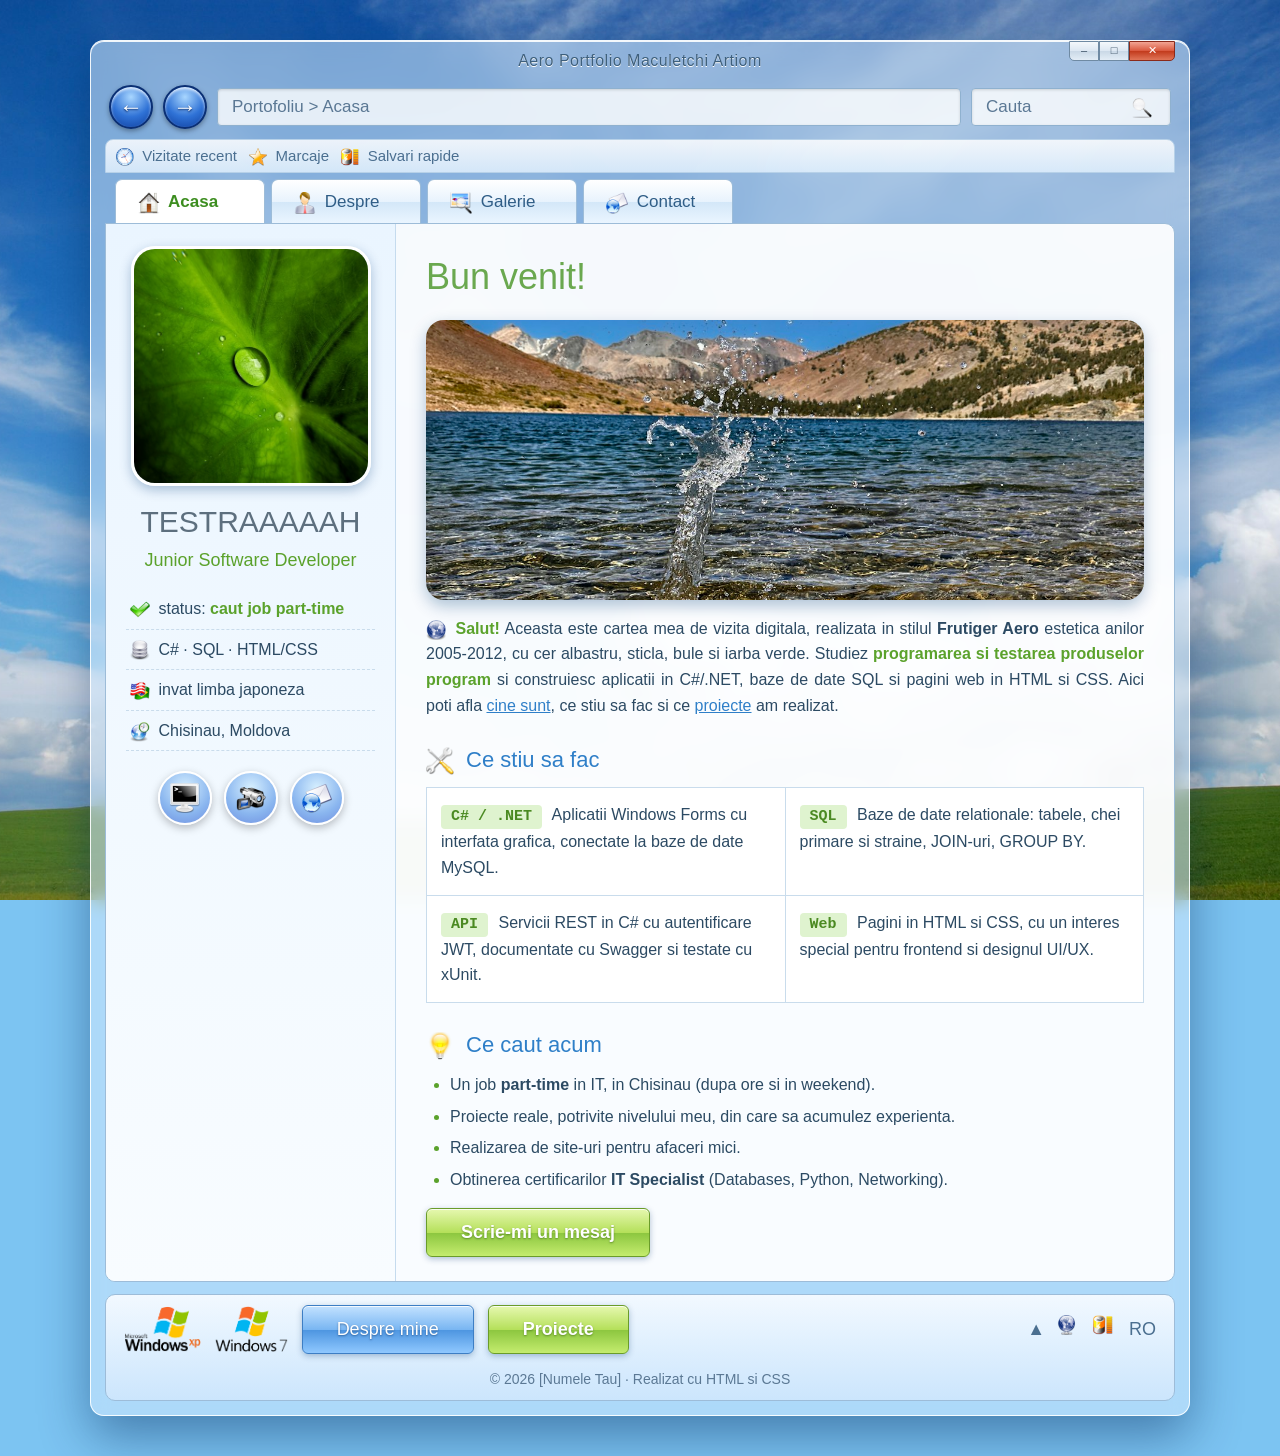
==== index.html @ 820da48e "Site portofoliu in stil Frutiger Aero (HTML + CSS) Patru pagini (Acasa, Despre, Galerie, Contact), u" ====
<!DOCTYPE html>
<html lang="ro">
<head>
  <meta charset="UTF-8">
  <meta name="viewport" content="width=device-width, initial-scale=1.0">
  <title>Acasa | Aero Portfolio</title>
  <link rel="stylesheet" href="css/style.css">
</head>
<body>

  <div class="window">

    <!-- ========== ANTET: bara de titlu, adresa si meniul ========== -->
    <header>
      <div class="title-bar">
        <h1 class="site-name">Aero Portfolio Maculetchi Artiom</h1>
        <div class="window-buttons">
          <span>&#8211;</span>
          <span>&#9633;</span>
          <span class="btn-close">&#10005;</span>
        </div>
      </div>

      <div class="toolbar">
        <a class="round-btn" href="contact.html" title="Pagina anterioara">&#8592;</a>
        <a class="round-btn" href="despre.html" title="Pagina urmatoare">&#8594;</a>
        <div class="address-bar">Portofoliu > Acasa</div>
        <div class="search-box">Cauta <span><img class="ico" src="images/icons/viewmag.png" alt=""></span></div>
      </div>

      <p class="favorites"><img class="ico" src="images/icons/clock.png" alt=""> Vizitate recent &nbsp; <img class="ico" src="images/icons/bookmark.png" alt=""> Marcaje &nbsp; <img class="ico" src="images/icons/laptop_battery.png" alt=""> Salvari rapide</p>

      <nav class="tabs">
        <ul>
          <li><a href="index.html" class="active"><img class="ico" src="images/icons/kfm_home.png" alt=""> Acasa</a></li>
          <li><a href="despre.html"><img class="ico" src="images/icons/kuser.png" alt=""> Despre</a></li>
          <li><a href="galerie.html"><img class="ico" src="images/icons/kview.png" alt=""> Galerie</a></li>
          <li><a href="contact.html"><img class="ico" src="images/icons/email.png" alt=""> Contact</a></li>
        </ul>
      </nav>
    </header>

    <div class="layout">

      <!-- ========== BARA LATERALA: cartea de vizita ========== -->
      <aside class="sidebar">
        <img class="avatar" src="images/avatar.jpg" alt="Avatar de profil">
        <h2 class="profile-name">TESTRAAAAAH</h2>
        <p class="profile-role">Junior Software Developer</p>
        <ul class="status-list">
          <li><img class="ico" src="images/icons/apply.png" alt=""> status: <span class="green">caut job part-time</span></li>
          <li><img class="ico" src="images/icons/database.png" alt=""> C# · SQL · HTML/CSS</li>
          <li><img class="ico" src="images/icons/locale.png" alt=""> invat limba japoneza</li>
          <li><img class="ico" src="images/icons/kworldclock.png" alt=""> Chisinau, Moldova</li>
        </ul>
        <div class="social">
          <a href="https://github.com/" target="_blank" title="GitHub"><img src="images/icons/konsole.png" alt="GitHub"></a>
          <a href="https://instagram.com/" target="_blank" title="Instagram"><img src="images/icons/camera.png" alt="Instagram"></a>
          <a href="contact.html" title="E-mail"><img src="images/icons/email.png" alt="E-mail"></a>
        </div>
      </aside>

      <!-- ========== CONTINUTUL PRINCIPAL ========== -->
      <main class="content">
        <h2 class="page-title">Bun venit!</h2>

        <img class="hero" src="images/hero.jpg" alt="Glob pamantesc intr-o bula de apa, deasupra unei pajisti verzi">

        <p class="intro">
          <img class="ico" src="images/icons/browser.png" alt=""> <span class="hl">Salut!</span> Aceasta este cartea mea de vizita digitala, realizata in stilul
          <strong>Frutiger Aero</strong> estetica anilor 2005-2012, cu cer albastru, sticla, bule si iarba verde.
          Studiez <span class="hl">programarea si testarea produselor program</span> si construiesc aplicatii in C#/.NET,
          baze de date SQL si pagini web in HTML si CSS. Aici poti afla <a href="despre.html">cine sunt</a>,
          ce stiu sa fac si ce <a href="galerie.html">proiecte</a> am realizat.
        </p>

        <!-- Sectiunea 1 -->
        <section>
          <h3><img class="ico" src="images/icons/package_settings.png" alt=""> Ce stiu sa fac</h3>
          <div class="info-grid">
            <div class="info-box">
              <span class="tag">C# / .NET</span>
              Aplicatii Windows Forms cu interfata grafica, conectate la baze de date MySQL.
            </div>
            <div class="info-box">
              <span class="tag">SQL</span>
              Baze de date relationale: tabele, chei primare si straine, JOIN-uri, GROUP BY.
            </div>
            <div class="info-box">
              <span class="tag">API</span>
              Servicii REST in C# cu autentificare JWT, documentate cu Swagger si testate cu xUnit.
            </div>
            <div class="info-box">
              <span class="tag">Web</span>
              Pagini in HTML si CSS, cu un interes special pentru frontend si designul UI/UX.
            </div>
          </div>
        </section>

        <!-- Sectiunea 2 -->
        <section>
          <h3><img class="ico" src="images/icons/ktip.png" alt=""> Ce caut acum</h3>
          <ul class="check-list">
            <li>Un job <strong>part-time</strong> in IT, in Chisinau (dupa ore si in weekend).</li>
            <li>Proiecte reale, potrivite nivelului meu, din care sa acumulez experienta.</li>
            <li>Realizarea de site-uri pentru afaceri mici.</li>
            <li>Obtinerea certificarilor <strong>IT Specialist</strong> (Databases, Python, Networking).</li>
          </ul>
          <a class="glossy-btn green" href="contact.html">Scrie-mi un mesaj</a>
        </section>
      </main>

    </div>

    <!-- ========== SUBSOL ========== -->
    <footer class="footer">
      <img class="os-logo" src="images/winxp.png" alt="Logo Windows XP">
      <img class="os-logo" src="images/win7.png" alt="Logo Windows 7">
      <a class="glossy-btn" href="despre.html">Despre mine</a>
      <a class="glossy-btn green" href="galerie.html">Proiecte</a>
      <div class="tray">&#9650; <img class="ico" src="images/icons/network.png" alt=""> <img class="ico" src="images/icons/laptop_battery.png" alt=""> <span>RO</span></div>
      <p class="copyright">© 2026 [Numele Tau] · Realizat cu HTML si CSS</p>
    </footer>

  </div>

</body>
</html>
---- css/style.css ----
/* =========================================================
   Aero Portfolio – fisier CSS extern comun pentru toate paginile
   Tematica: Frutiger Aero (sticla, cer albastru, iarba verde)
   Paleta: albastru #2f7fc8 · verde #5ba22c · text #2c4a63
   ========================================================= */


/* ---------- 1. Setari generale ---------- */
* {
  box-sizing: border-box;
  margin: 0;
  padding: 0;
}

body {
  font-family: "Segoe UI", Tahoma, Verdana, sans-serif;
  font-size: 16px;
  line-height: 1.6;
  color: #2c4a63;
  background-color: #7cc4f2;                 /* culoare de rezerva */
  background-image: url("../images/bg.jpg"); /* cer + dealuri */
  background-size: cover;
  background-position: center;
  background-attachment: fixed;
  padding: 40px 16px;
}

img {
  max-width: 100%;
  display: block;
}

a {
  color: #2f7fc8;
}

a:hover {
  color: #5ba22c;
}

/* pictograme in stil Windows (Crystal Clear) puse in text */
.ico {
  display: inline-block;
  width: 20px;
  height: 20px;
  vertical-align: middle;
  margin-right: 4px;
}

.tabs .ico       { width: 22px; height: 22px; }
.content h3 .ico { width: 28px; height: 28px; margin-right: 6px; }
.favorites .ico  { width: 18px; height: 18px; }


/* ---------- 2. Fereastra principala (efect de sticla) ---------- */
.window {
  max-width: 1100px;
  margin: 0 auto;
  padding: 0 14px 14px;
  background-color: rgba(214, 236, 255, 0.55);
  border: 1px solid rgba(255, 255, 255, 0.9);
  border-radius: 14px;
  box-shadow: 0 20px 50px rgba(0, 40, 90, 0.45),
              inset 0 1px 0 rgba(255, 255, 255, 0.9);
  backdrop-filter: blur(10px);
}


/* ---------- 3. Bara de titlu ---------- */
.title-bar {
  position: relative;
  display: flex;
  align-items: center;
  justify-content: center;
  height: 40px;
}

.site-name {
  font-size: 16px;
  font-weight: 400;
  color: #3d5f7c;
  text-shadow: 0 1px 0 #ffffff;
  letter-spacing: 0.5px;
}

.window-buttons {
  position: absolute;
  top: 0;
  right: 0;
  display: flex;
}

.window-buttons span {
  width: 30px;
  height: 20px;
  display: flex;
  align-items: center;
  justify-content: center;
  font-size: 11px;
  color: #3a4f63;
  border: 1px solid #6f8aa3;
  background: linear-gradient(#f4f8fc 0%, #dce7f2 50%, #c9d8e6 51%, #e3edf6 100%);
}

.window-buttons span:first-child {
  border-radius: 0 0 0 5px;
}

.window-buttons .btn-close {
  width: 46px;
  color: #ffffff;
  border-color: #8a2a1a;
  border-radius: 0 0 5px 0;
  background: linear-gradient(#f2a493 0%, #d9573c 50%, #c23a1c 51%, #e07558 100%);
}

.window-buttons span:hover {
  background: linear-gradient(#ffffff 0%, #e6f4ff 50%, #b9e0ff 51%, #e2f2ff 100%);
}

.window-buttons .btn-close:hover {
  background: linear-gradient(#ffb7a6 0%, #ef6a4c 50%, #db4422 51%, #f58d6e 100%);
}


/* ---------- 4. Bara de instrumente (sageti + adresa) ---------- */
.toolbar {
  display: flex;
  align-items: center;
  gap: 10px;
  padding: 4px 4px 10px;
}

/* butoane rotunde lucioase "inapoi / inainte" */
.round-btn {
  width: 44px;
  height: 44px;
  flex-shrink: 0;
  display: flex;
  align-items: center;
  justify-content: center;
  font-size: 24px;
  font-weight: bold;
  color: #ffffff;
  text-decoration: none;
  text-shadow: 0 1px 2px #00205c;
  border: 2px solid #0b2f73;
  border-radius: 50%;
  background: radial-gradient(circle at 50% 25%, #a8d6ff 0%, #2f72d6 55%, #0f3f9e 100%);
  box-shadow: inset 0 2px 3px rgba(255, 255, 255, 0.8),
              0 2px 5px rgba(0, 0, 0, 0.35);
}

.round-btn:hover {
  color: #ffffff;
  background: radial-gradient(circle at 50% 25%, #d2ecff 0%, #4b93f0 55%, #1c56c0 100%);
  box-shadow: 0 0 12px #6fd0ff,
              inset 0 2px 3px rgba(255, 255, 255, 0.8);
}

.address-bar,
.search-box {
  height: 38px;
  display: flex;
  align-items: center;
  padding: 0 14px;
  font-size: 17px;
  color: #5b7894;
  background-color: rgba(255, 255, 255, 0.8);
  border: 1px solid #8fb1cf;
  border-radius: 4px;
  box-shadow: inset 0 1px 3px rgba(0, 0, 0, 0.15);
}

.address-bar {
  flex: 1;
}

.search-box {
  width: 200px;
  justify-content: space-between;
}

/* bara cu "favorite" (decorativa) */
.favorites {
  padding: 4px 10px;
  margin-bottom: 6px;
  font-size: 15px;
  color: #4b6f90;
  background: linear-gradient(rgba(255, 255, 255, 0.85), rgba(225, 240, 253, 0.85));
  border: 1px solid #b7d1e8;
  border-radius: 8px 8px 0 0;
}


/* ---------- 5. Meniul de navigare (file / tab-uri) ---------- */
.tabs ul {
  list-style: none;
  display: flex;
  flex-wrap: wrap;
  gap: 6px;
  padding-left: 10px;
}

.tabs a {
  display: block;
  min-width: 150px;
  padding: 8px 22px;
  font-size: 17px;
  color: #2f5d86;
  text-decoration: none;
  border: 1px solid #9dbcd8;
  border-bottom: none;
  border-radius: 7px 7px 0 0;
  background: linear-gradient(#ffffff 0%, #e8f3fd 50%, #d3e7f8 51%, #eaf5ff 100%);
}

.tabs a:hover {
  color: #0f4c8a;
  background: linear-gradient(#f3fbff 0%, #cfeaff 50%, #a9d6fb 51%, #d4ecff 100%);
}

.tabs a.active {
  font-weight: 600;
  color: #3c8d1f;
  background: #ffffff;
}


/* ---------- 6. Aranjarea paginii: bara laterala + continut ---------- */
.layout {
  display: grid;
  grid-template-columns: 290px 1fr;
  background-color: rgba(255, 255, 255, 0.93);
  border: 1px solid #9dbcd8;
  border-radius: 0 10px 10px 10px;
  overflow: hidden;
}


/* ---------- 7. Bara laterala – cartea de vizita ---------- */
.sidebar {
  padding: 22px 20px;
  text-align: center;
  background: linear-gradient(#eaf5ff, #f8fcff);
  border-right: 1px solid #c5dbee;
}

.avatar {
  width: 100%;
  max-width: 240px;
  height: 240px;
  object-fit: cover;
  margin: 0 auto 12px;
  border: 3px solid #ffffff;
  border-radius: 24px;
  box-shadow: 0 4px 12px rgba(0, 60, 120, 0.3);
}

.profile-name {
  font-size: 30px;
  font-weight: 300;
  color: #5d6f7e;
}

.profile-role {
  font-size: 18px;
  color: #5ba22c;
  margin-bottom: 14px;
}

.status-list {
  list-style: none;
  text-align: left;
}

.status-list li {
  padding: 7px 4px;
  border-bottom: 1px dashed #c9dcec;
}

.green {
  color: #5ba22c;
  font-weight: 600;
}

/* butoane rotunde pentru retele sociale */
.social {
  display: flex;
  justify-content: center;
  gap: 12px;
  margin-top: 20px;
}

.social a {
  width: 54px;
  height: 54px;
  display: flex;
  align-items: center;
  justify-content: center;
  font-size: 20px;
  font-weight: bold;
  color: #ffffff;
  text-decoration: none;
  border: 2px solid #ffffff;
  border-radius: 50%;
  background: radial-gradient(circle at 50% 30%, #d7f0ff 0%, #8ab6ef 60%, #6f8fe0 100%);
  box-shadow: 0 3px 8px rgba(0, 0, 0, 0.25);
}

.social a img {
  width: 30px;
  height: 30px;
}

.social a:hover {
  color: #ffffff;
  background: radial-gradient(circle at 50% 30%, #e9ffd6 0%, #9ad95f 60%, #5ba22c 100%);
  box-shadow: 0 0 14px #8fe36b;
}


/* ---------- 8. Continutul principal ---------- */
.content {
  padding: 24px 30px;
}

.page-title {
  font-size: 36px;
  font-weight: 300;
  color: #6aa84f;
  margin-bottom: 14px;
}

.content h3 {
  font-size: 22px;
  font-weight: 400;
  color: #2f7fc8;
  margin: 24px 0 10px;
}

.content p {
  margin-bottom: 12px;
  text-align: justify;
}

.hl {
  color: #5ba22c;
  font-weight: 600;
}

/* imaginea reprezentativa */
.hero {
  width: 100%;
  height: 280px;
  object-fit: cover;
  margin-bottom: 16px;
  border-radius: 18px;
  box-shadow: 0 6px 16px rgba(0, 60, 120, 0.3);
}

/* etichete verzi de tip "cod" */
.tag {
  display: inline-block;
  margin-right: 6px;
  padding: 0 10px;
  font-family: Consolas, "Courier New", monospace;
  font-size: 15px;
  font-weight: bold;
  color: #4b8a22;
  background-color: #dff3cf;
  border-radius: 4px;
}

/* casute cu informatii (grid 2 x 2) */
.info-grid {
  display: grid;
  grid-template-columns: 1fr 1fr;
  gap: 1px;
  background-color: #c9dcec;   /* "liniile" dintre casute */
  border: 1px solid #c9dcec;
}

.info-box {
  padding: 14px;
  background-color: #ffffff;
}

/* liste */
.check-list,
.goal-list,
.interest-box ul {
  padding-left: 24px;
  margin-bottom: 16px;
}

.check-list li::marker,
.interest-box li::marker {
  color: #5ba22c;
}

.goal-list li::marker {
  color: #2f7fc8;
  font-weight: bold;
}

.check-list li,
.goal-list li {
  margin-bottom: 6px;
}

/* imagine laterala pe pagina "Despre" */
.side-img {
  float: right;
  width: 220px;
  height: 150px;
  object-fit: cover;
  margin: 0 0 12px 16px;
  border-radius: 12px;
  box-shadow: 0 4px 12px rgba(0, 60, 120, 0.25);
}

.interest-grid {
  display: grid;
  grid-template-columns: repeat(auto-fit, minmax(180px, 1fr));
  gap: 12px;
  clear: both;
}

.interest-box {
  padding: 12px 14px 2px;
  background: linear-gradient(#ffffff, #eef7ff);
  border: 1px solid #c5dbee;
  border-radius: 10px;
}

.interest-box h4 {
  color: #5ba22c;
  margin-bottom: 6px;
}


/* ---------- 9. Tabele ---------- */
.table-wrap {
  overflow-x: auto;
}

.table {
  width: 100%;
  border-collapse: collapse;
  margin: 6px 0 14px;
}

.table th {
  padding: 8px 12px;
  text-align: left;
  font-weight: 600;
  color: #1f4f7c;
  border: 1px solid #9dbcd8;
  background: linear-gradient(#ffffff 0%, #e1effb 50%, #cfe4f6 51%, #e8f3fd 100%);
}

.table td {
  padding: 8px 12px;
  border: 1px solid #d3e3f1;
}

.table tbody tr:hover td {
  background-color: #eef8ff;
}

/* insigne de stare */
.badge {
  display: inline-block;
  padding: 1px 12px;
  font-size: 14px;
  font-weight: 600;
  border-radius: 20px;
}

.badge.done     { color: #3c7a18; background-color: #dff3cf; }
.badge.progress { color: #1f5f9e; background-color: #d6ebff; }
.badge.planned  { color: #5d6f7e; background-color: #e9eef2; }


/* ---------- 10. Galerie (card-uri) ---------- */
.gallery {
  display: grid;
  grid-template-columns: repeat(auto-fill, minmax(220px, 1fr));
  gap: 18px;
}

.card {
  overflow: hidden;
  background: linear-gradient(#ffffff, #eef7ff);
  border: 1px solid #bcd6ec;
  border-radius: 12px;
  box-shadow: 0 3px 10px rgba(0, 60, 120, 0.15);
  transition: transform 0.2s, box-shadow 0.2s;
}

.card img {
  width: 100%;
  height: 150px;
  object-fit: cover;
}

.card-body {
  padding: 12px 14px 14px;
}

.card h3 {
  margin: 8px 0 4px;
  font-size: 18px;
}

.content .card p {
  font-size: 14px;
  text-align: left;
  margin-bottom: 0;
}

.card:hover {
  transform: translateY(-4px);
  border-color: #7fc0f5;
  box-shadow: 0 8px 20px rgba(0, 90, 180, 0.3);
}


/* ---------- 11. Pagina de contact si formularul ---------- */
.contact-grid {
  display: grid;
  grid-template-columns: 1fr 1.4fr;
  gap: 28px;
}

.contact-list {
  list-style: none;
}

.contact-list li {
  display: flex;
  align-items: center;
  gap: 8px;
  padding: 10px 0;
  border-bottom: 1px dashed #c9dcec;
}

.contact-list .tag {
  min-width: 90px;
  flex-shrink: 0;
  text-align: center;
}

.form {
  display: flex;
  flex-direction: column;
  gap: 6px;
}

.form label {
  font-weight: 600;
  color: #1f4f7c;
}

.form input,
.form textarea {
  width: 100%;
  padding: 10px 12px;
  margin-bottom: 8px;
  font-family: inherit;
  font-size: 15px;
  color: #2c4a63;
  background-color: #fbfdff;
  border: 1px solid #8fb1cf;
  border-radius: 4px;
  box-shadow: inset 0 1px 3px rgba(0, 0, 0, 0.12);
}

.form textarea {
  height: 140px;
  resize: vertical;
}

.form input:focus,
.form textarea:focus {
  outline: none;
  border-color: #3ea0f0;
  box-shadow: 0 0 6px rgba(62, 160, 240, 0.6);
}


/* ---------- 12. Butoane lucioase (Aero) ---------- */
.glossy-btn {
  display: inline-block;
  padding: 9px 34px;
  font-family: inherit;
  font-size: 18px;
  text-align: center;
  color: #ffffff;
  text-decoration: none;
  text-shadow: 0 1px 2px rgba(0, 40, 90, 0.5);
  cursor: pointer;
  border: 1px solid #3d7ec4;
  border-radius: 6px;
  background: linear-gradient(#c3e2ff 0%, #79b6f2 50%, #4d95e0 51%, #8fc8ff 100%);
  box-shadow: 0 2px 6px rgba(0, 50, 110, 0.3),
              inset 0 1px 0 rgba(255, 255, 255, 0.8);
}

.glossy-btn.green {
  border-color: #6a9c2a;
  text-shadow: 0 1px 2px rgba(40, 80, 10, 0.5);
  background: linear-gradient(#e6f8b0 0%, #b5e05a 50%, #8cc63f 51%, #c4ec6e 100%);
}

.glossy-btn:hover {
  color: #ffffff;
  filter: brightness(1.08);
  box-shadow: 0 0 12px rgba(120, 200, 255, 0.9),
              inset 0 1px 0 rgba(255, 255, 255, 0.8);
}

.form .glossy-btn {
  align-self: flex-start;
}


/* ---------- 13. Subsolul paginii (footer) ---------- */
.footer {
  display: flex;
  flex-wrap: wrap;
  align-items: center;
  gap: 14px;
  margin-top: 12px;
  padding: 10px 18px;
  background: linear-gradient(rgba(255, 255, 255, 0.85), rgba(210, 232, 252, 0.85));
  border: 1px solid #9dbcd8;
  border-radius: 10px;
}

/* logo-urile Windows XP si Windows 7 */
.os-logo {
  width: auto;
  height: 46px;
  object-fit: contain;
}

.tray {
  margin-left: auto;
  display: flex;
  gap: 12px;
  font-size: 18px;
  color: #4b6f90;
}

.copyright {
  width: 100%;
  text-align: center;
  font-size: 14px;
  color: #5b7894;
}


/* =========================================================
   14. Design adaptiv (Responsive) – media queries
   ========================================================= */

/* Tablete: bara laterala trece deasupra continutului */
@media (max-width: 900px) {
  .layout {
    grid-template-columns: 1fr;
  }

  .sidebar {
    border-right: none;
    border-bottom: 1px solid #c5dbee;
  }

  .avatar {
    max-width: 180px;
    height: 180px;
  }

  .status-list {
    max-width: 320px;
    margin: 0 auto;
  }

  .search-box {
    display: none;
  }

  .tabs a {
    min-width: 0;
  }

  .contact-grid {
    grid-template-columns: 1fr;
  }
}

/* Telefoane */
@media (max-width: 600px) {
  body {
    padding: 12px 8px;
  }

  .window {
    padding: 0 8px 8px;
  }

  .title-bar {
    justify-content: flex-start;
  }

  .site-name {
    font-size: 13px;
  }

  .favorites {
    display: none;
  }

  /* meniul devine 2 x 2 */
  .tabs ul {
    padding-left: 0;
    margin-bottom: 6px;
  }

  .tabs li {
    flex: 1 1 45%;
  }

  .tabs a {
    text-align: center;
    padding: 8px 10px;
    border-bottom: 1px solid #9dbcd8;
    border-radius: 7px;
  }

  .layout {
    border-radius: 10px;
  }

  .content {
    padding: 18px 16px;
  }

  .page-title {
    font-size: 28px;
  }

  .content p {
    text-align: left;
  }

  .hero {
    height: 180px;
  }

  .info-grid {
    grid-template-columns: 1fr;
  }

  .side-img {
    float: none;
    width: 100%;
    margin: 0 0 12px;
  }

  .footer {
    justify-content: center;
  }

  .tray {
    margin-left: 0;
  }
}
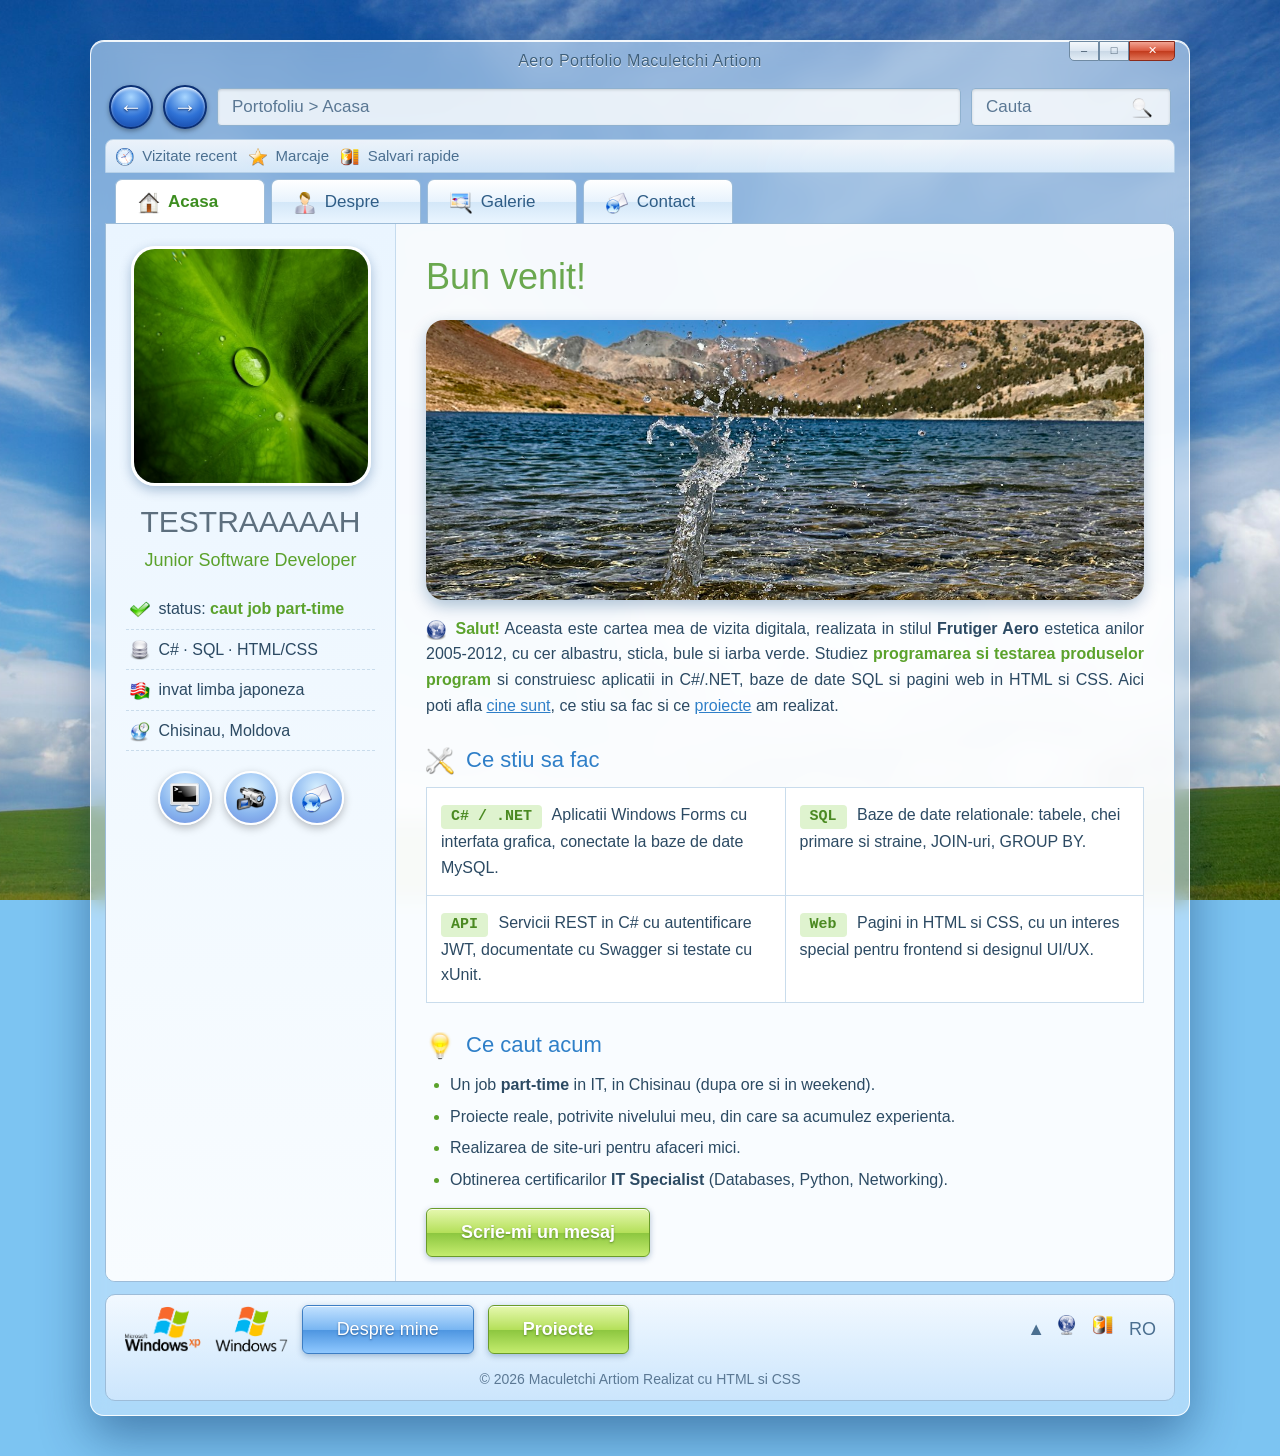
==== commit f2481014: "am scimbat numele profile" ====
--- a/index.html
+++ b/index.html
@@ -119,7 +119,7 @@
       <a class="glossy-btn" href="despre.html">Despre mine</a>
       <a class="glossy-btn green" href="galerie.html">Proiecte</a>
       <div class="tray">&#9650; <img class="ico" src="images/icons/network.png" alt=""> <img class="ico" src="images/icons/laptop_battery.png" alt=""> <span>RO</span></div>
-      <p class="copyright">© 2026 [Numele Tau] · Realizat cu HTML si CSS</p>
+      <p class="copyright">© 2026 Maculetchi Artiom Realizat cu HTML si CSS</p>
     </footer>
 
   </div>
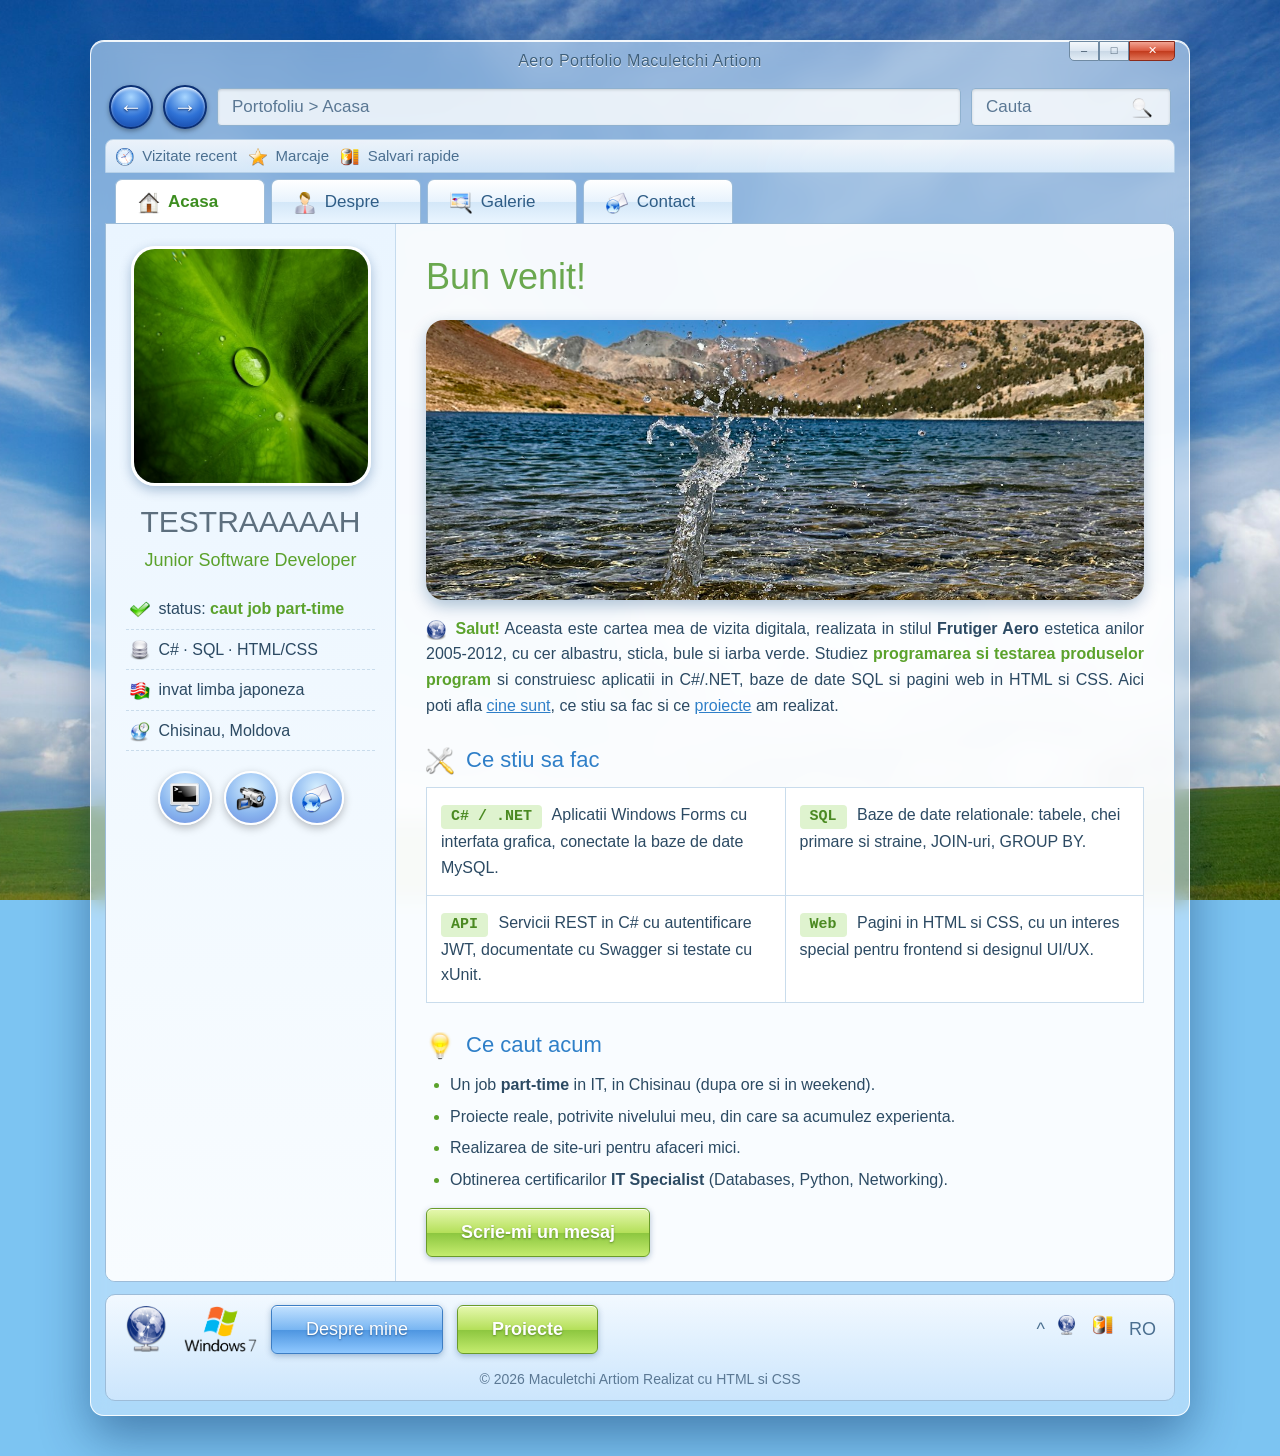
==== commit 29c62b3d: "am schimbat niste icon uri" ====
--- a/index.html
+++ b/index.html
@@ -114,11 +114,11 @@
 
     <!-- ========== SUBSOL ========== -->
     <footer class="footer">
-      <img class="os-logo" src="images/winxp.png" alt="Logo Windows XP">
+      <img class="os-logo" src="images/icons/network.png" alt="Glob pamantesc">
       <img class="os-logo" src="images/win7.png" alt="Logo Windows 7">
       <a class="glossy-btn" href="despre.html">Despre mine</a>
       <a class="glossy-btn green" href="galerie.html">Proiecte</a>
-      <div class="tray">&#9650; <img class="ico" src="images/icons/network.png" alt=""> <img class="ico" src="images/icons/laptop_battery.png" alt=""> <span>RO</span></div>
+      <div class="tray">^  <img class="ico" src="images/icons/network.png" alt=""> <img class="ico" src="images/icons/laptop_battery.png" alt=""> <span>RO</span></div>
       <p class="copyright">© 2026 Maculetchi Artiom Realizat cu HTML si CSS</p>
     </footer>
 
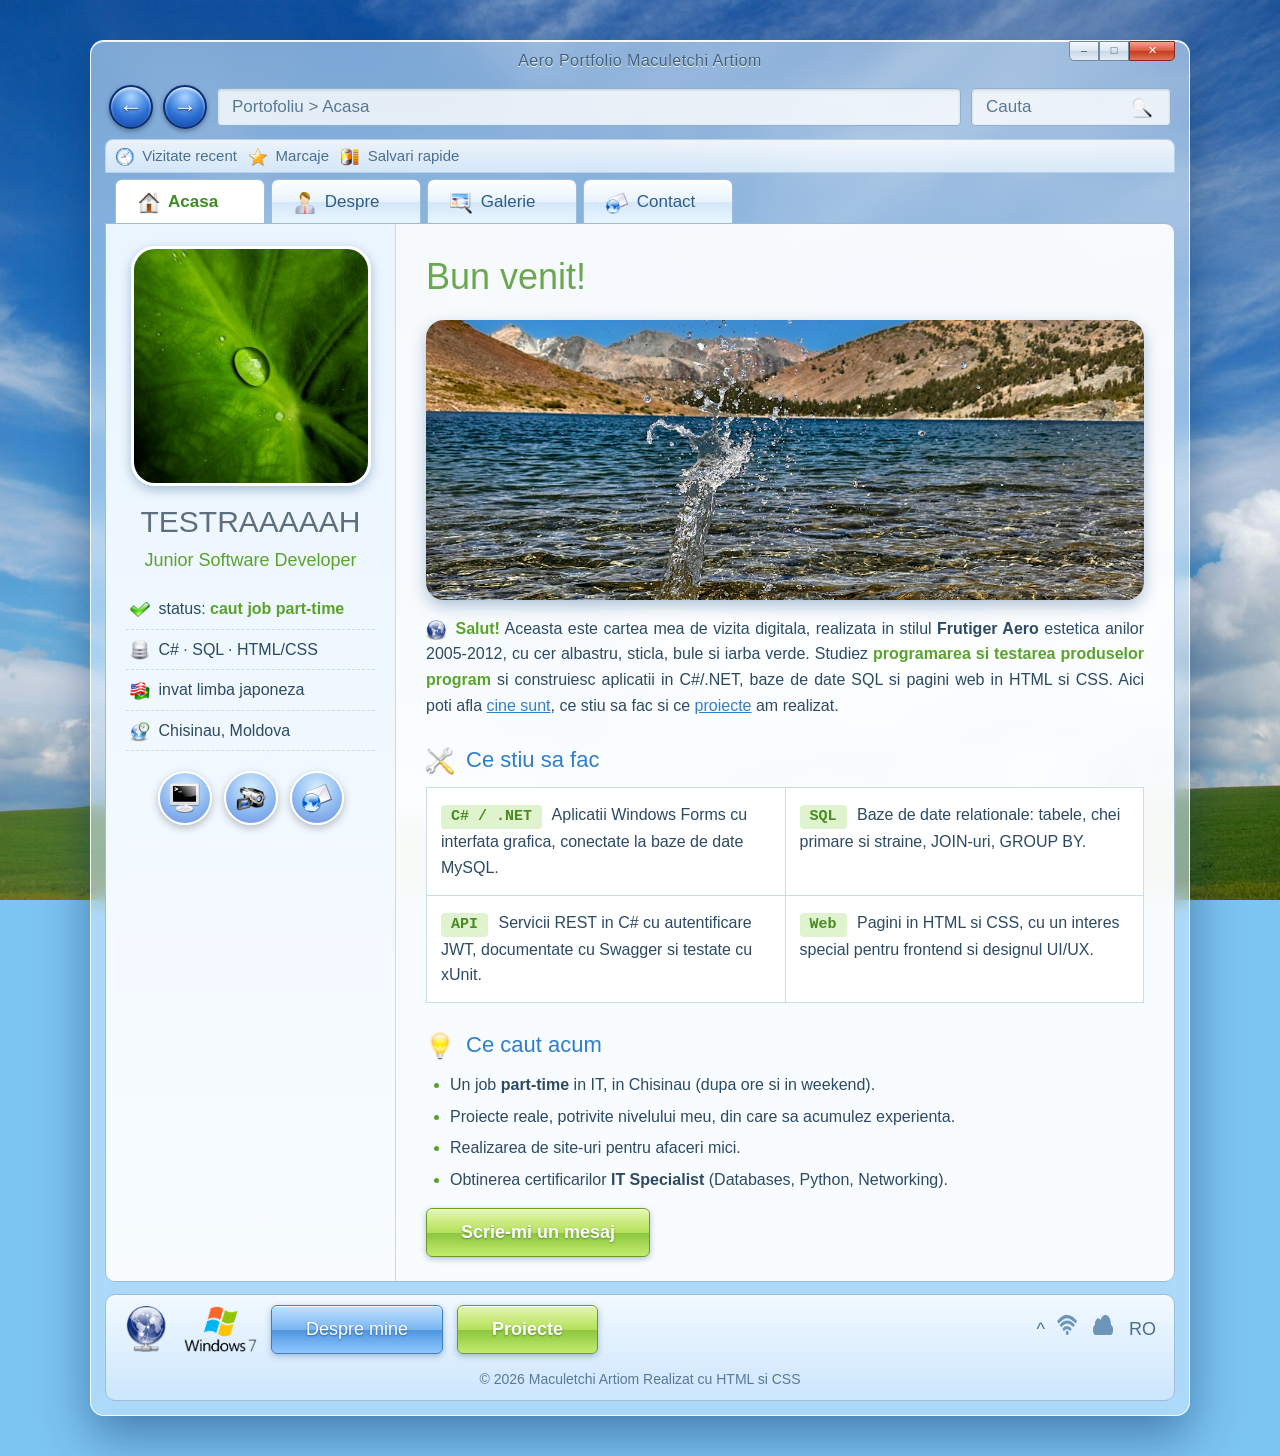
==== commit ac175818: "am schimbat logo uri" ====
--- a/index.html
+++ b/index.html
@@ -118,7 +118,7 @@
       <img class="os-logo" src="images/win7.png" alt="Logo Windows 7">
       <a class="glossy-btn" href="despre.html">Despre mine</a>
       <a class="glossy-btn green" href="galerie.html">Proiecte</a>
-      <div class="tray">^  <img class="ico" src="images/icons/network.png" alt=""> <img class="ico" src="images/icons/laptop_battery.png" alt=""> <span>RO</span></div>
+      <div class="tray">^  <img class="ico" src="images/icons/wifi.png" alt=""> <img class="ico" src="images/icons/cloud.png" alt=""> <span>RO</span></div>
       <p class="copyright">© 2026 Maculetchi Artiom Realizat cu HTML si CSS</p>
     </footer>
 
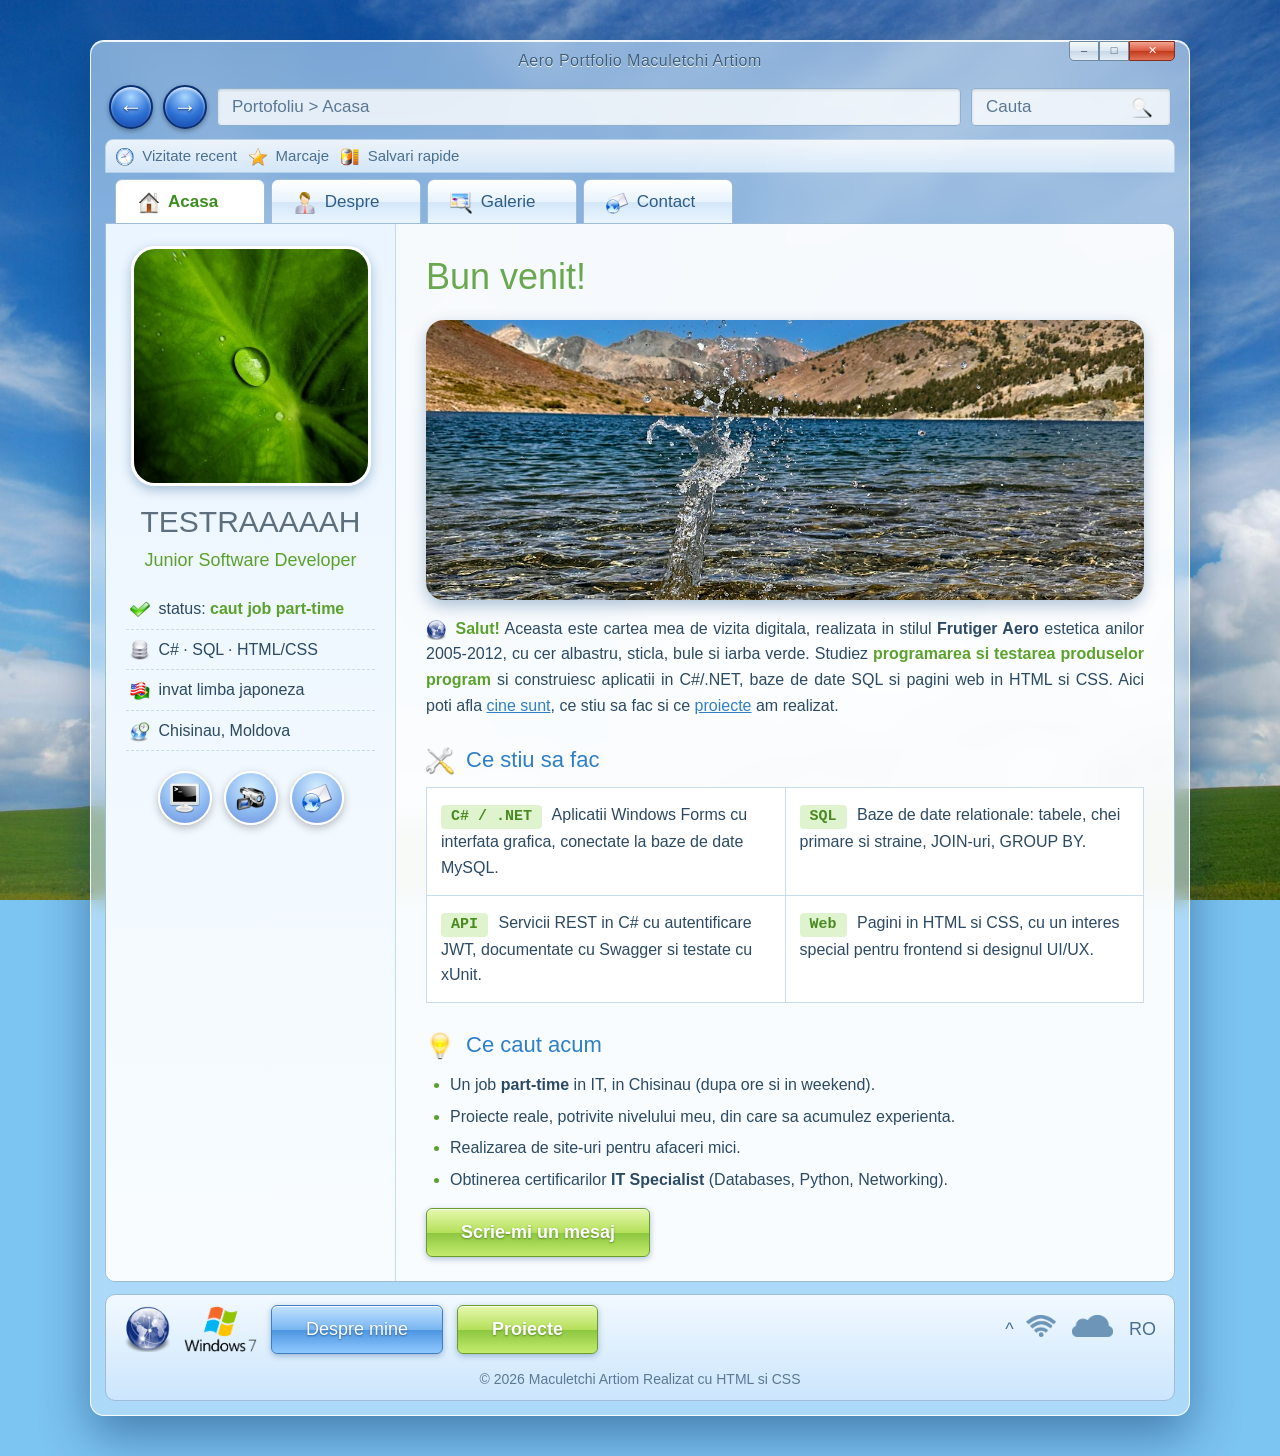
==== commit 536958d1: "Pictogramele wifi si cloud din subsol nu mai sunt turtite" ====
--- a/index.html
+++ b/index.html
@@ -114,7 +114,7 @@
 
     <!-- ========== SUBSOL ========== -->
     <footer class="footer">
-      <img class="os-logo" src="images/icons/network.png" alt="Glob pamantesc">
+      <img class="os-logo" src="images/icons/browser.png" alt="Glob pamantesc">
       <img class="os-logo" src="images/win7.png" alt="Logo Windows 7">
       <a class="glossy-btn" href="despre.html">Despre mine</a>
       <a class="glossy-btn green" href="galerie.html">Proiecte</a>
--- a/css/style.css
+++ b/css/style.css
@@ -50,6 +50,14 @@
 .tabs .ico       { width: 22px; height: 22px; }
 .content h3 .ico { width: 28px; height: 28px; margin-right: 6px; }
 .favorites .ico  { width: 18px; height: 18px; }
+
+/* pictogramele din dreapta jos (wifi, cloud): aceeasi inaltime,
+   latimea se calculeaza singura ca sa nu fie turtite */
+.tray .ico {
+  width: auto;
+  height: 22px;
+  object-fit: contain;
+}
 
 
 /* ---------- 2. Fereastra principala (efect de sticla) ---------- */
